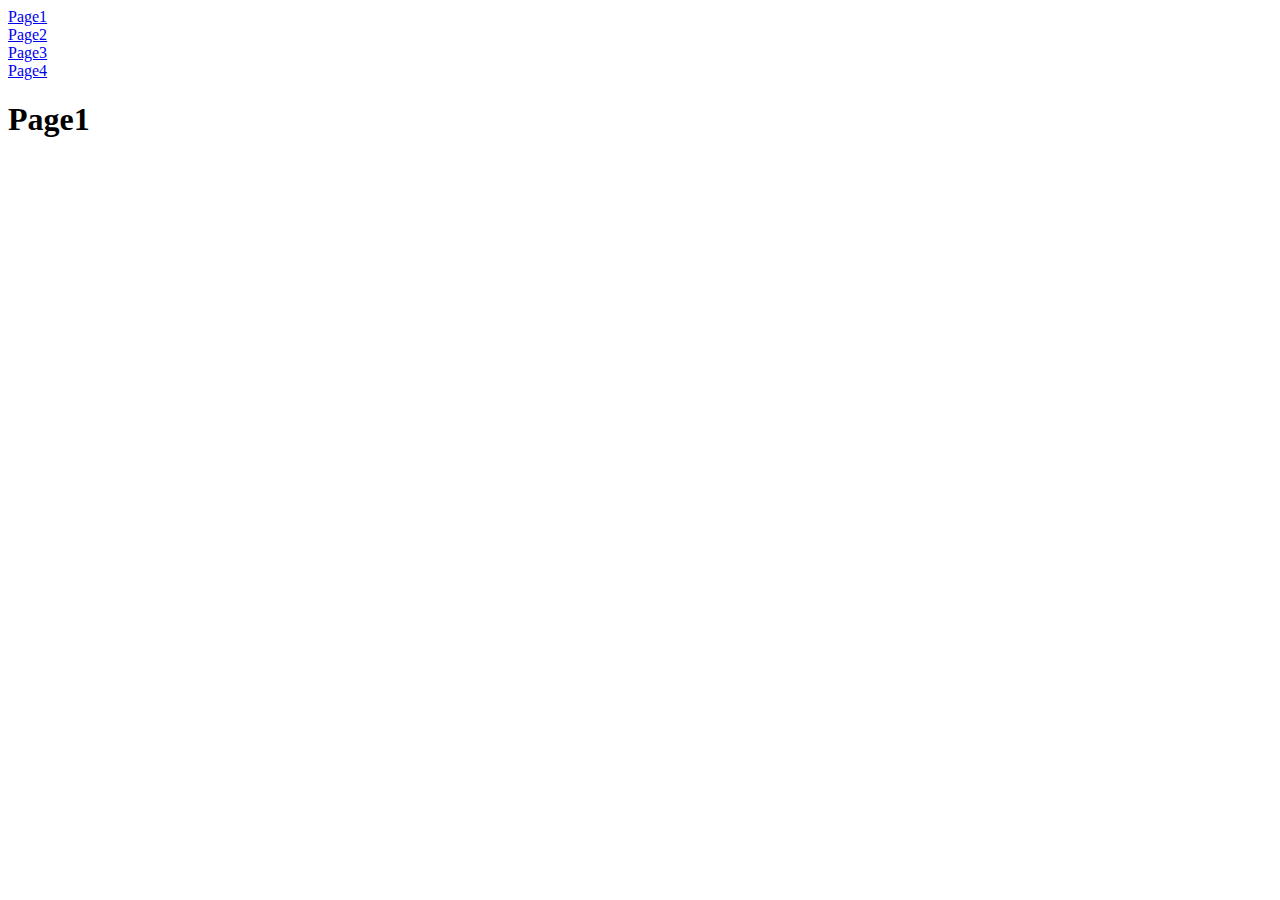
==== index.html @ fdd7cbb1 "initial" ====
<!DOCTYPE html>
<html lang="en">

<head>
    <meta charset="UTF-8">
    <meta name="viewport" content="width=device-width, initial-scale=1.0">
    <META HTTP-EQUIV="REFRESH" CONTENT="0;URL=/Page1/">
</head>
<title>First Website</title>
</head>

<body>

</body>

</html>
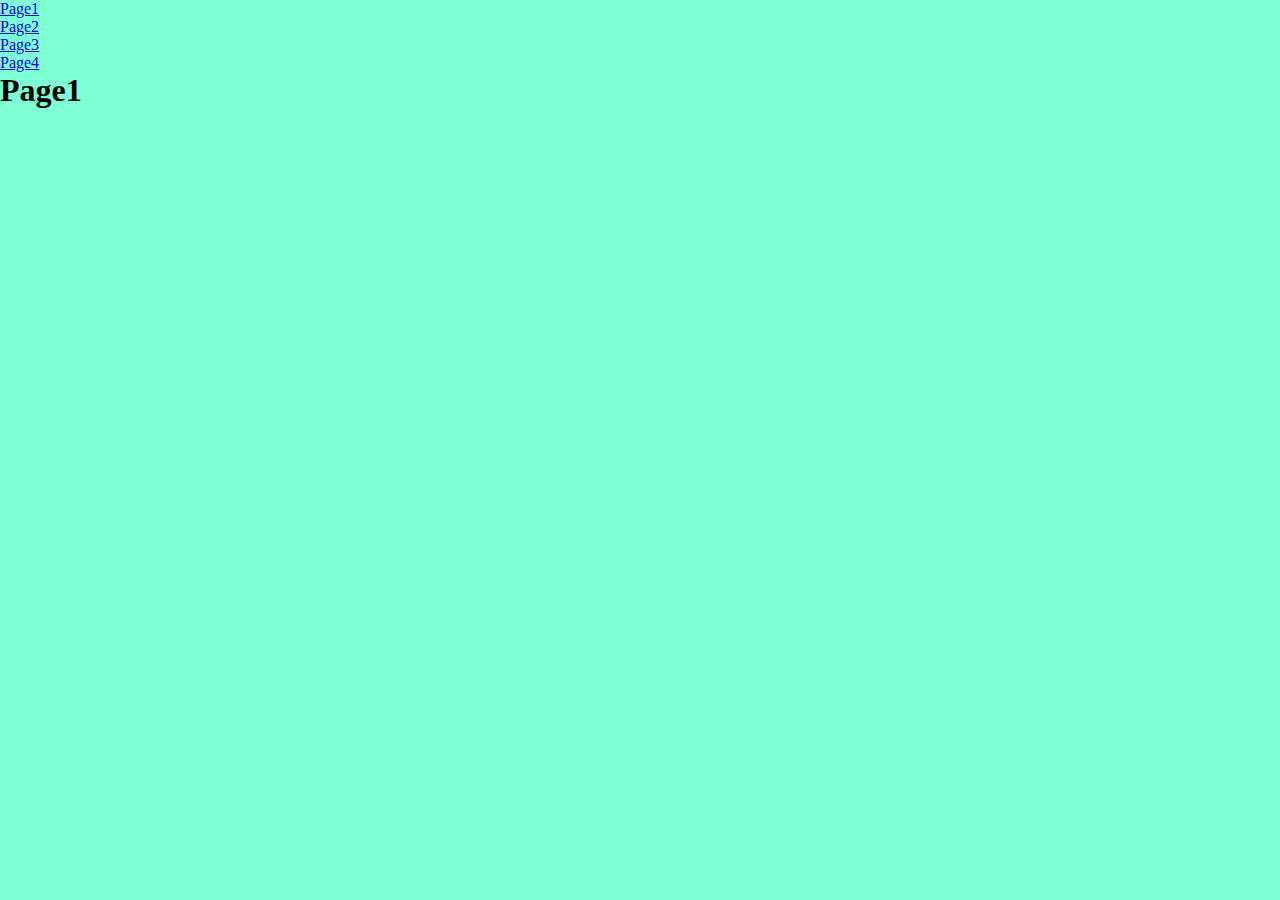
==== commit 0c5f37a0: "update" ====
--- a/index.html
+++ b/index.html
@@ -4,7 +4,8 @@
 <head>
     <meta charset="UTF-8">
     <meta name="viewport" content="width=device-width, initial-scale=1.0">
-    <META HTTP-EQUIV="REFRESH" CONTENT="0;URL=/Page1/">
+    <META HTTP-EQUIV="REFRESH" CONTENT="0;URL=./pages/Page1/">
+    <link rel="stylesheet" href="./css/styles.css">
 </head>
 <title>First Website</title>
 </head>
--- a/css/styles.css
+++ b/css/styles.css
@@ -0,0 +1,11 @@
+*{
+    margin:0;
+    padding: 0;
+    box-sizing: border-box;
+}
+
+body{
+    width: 100%;
+    height: 100vh;
+    background-color: aquamarine;
+}
